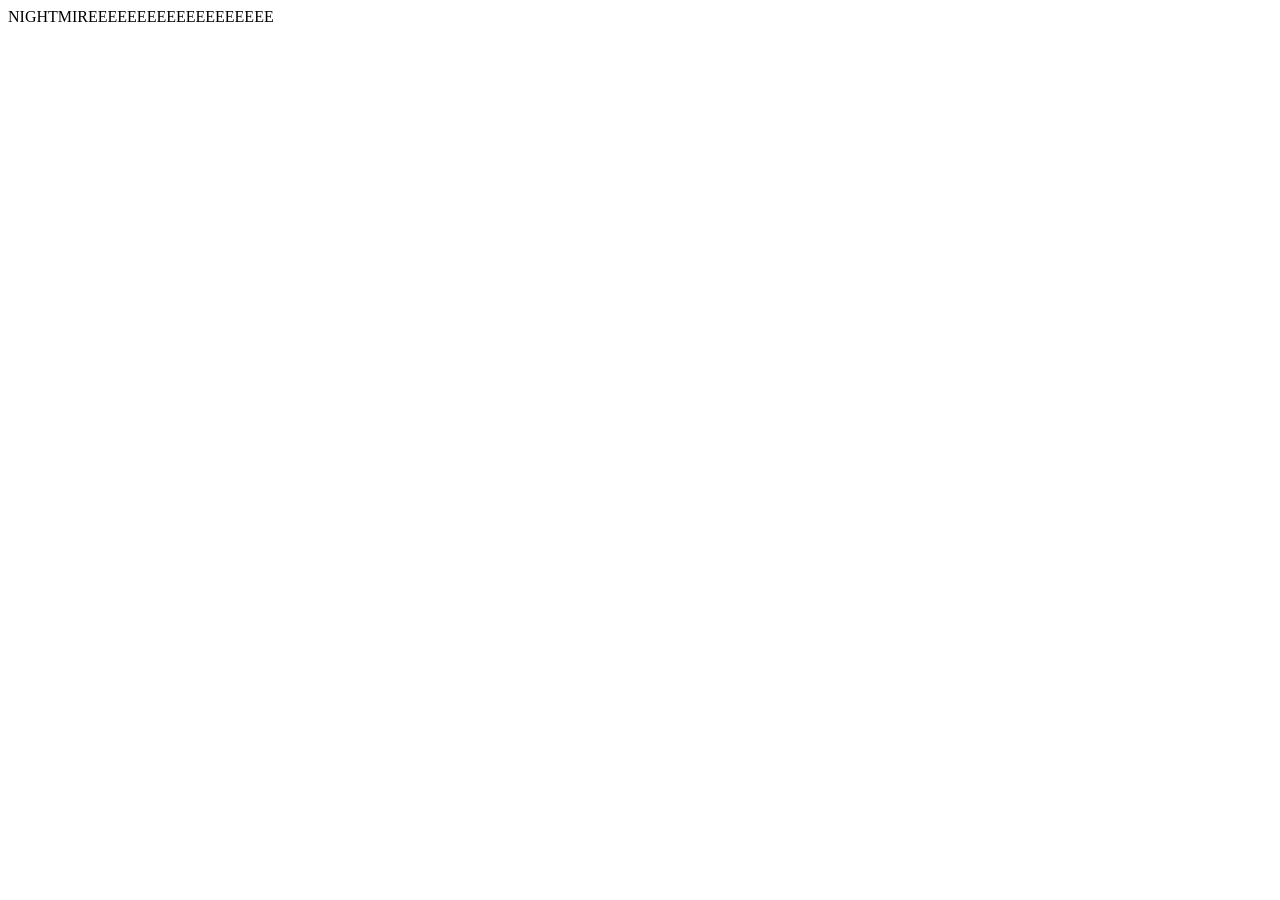
==== nightmire/index.html @ eb5f6745 "Add files via upload" ====
<!DOCTYPE html>
<html lang="en">
<head>
    <meta charset="UTF-8">
    <meta name="viewport" content="width=device-width, initial-scale=1.0">
    <title>NIGHT MIRE</title>
</head>
<body>
    NIGHTMIREEEEEEEEEEEEEEEEEEE
</body>
</html>
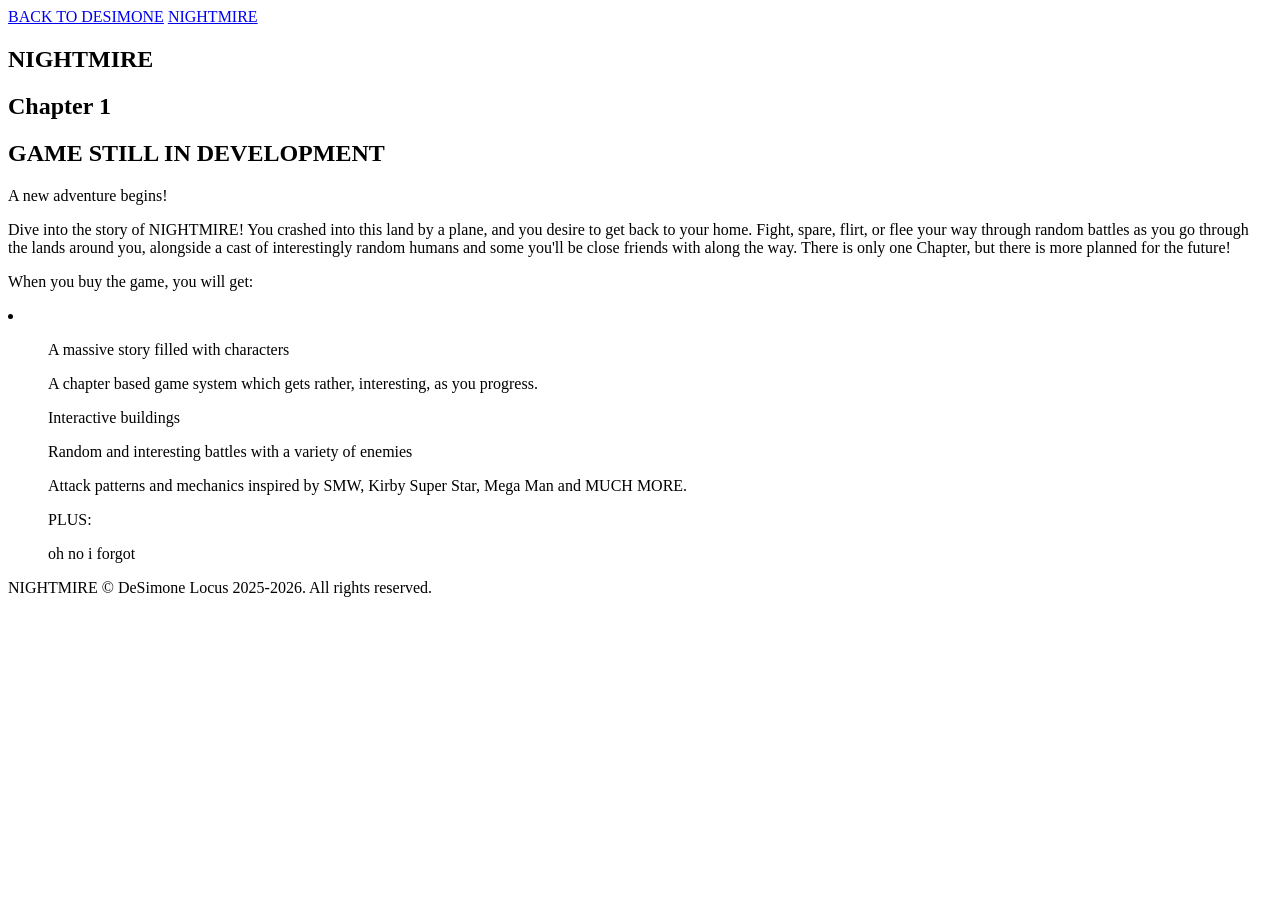
==== commit 864d7f5e: "Update index.html" ====
--- a/nightmire/index.html
+++ b/nightmire/index.html
@@ -4,8 +4,37 @@
     <meta charset="UTF-8">
     <meta name="viewport" content="width=device-width, initial-scale=1.0">
     <title>NIGHT MIRE</title>
+    <link rel="stylesheet" href="nightmire.css">
 </head>
 <body>
-    NIGHTMIREEEEEEEEEEEEEEEEEEE
+    <section id="nightmireheader">
+        <a href="https://desimoneanimations.com/">BACK TO DESIMONE</a>
+        <a href="https://desimoneanimations.com/nightmire/">NIGHTMIRE</a>
+    </section>
+    <section id="nightmire">
+    <h1>NIGHTMIRE</h1>
+    <h2>Chapter 1</h2>
+
+    <h2>GAME STILL IN DEVELOPMENT</h2>
+    </section>
+    <section id="nightmireinfo">
+    <p>A new adventure begins!</p>
+    <p>Dive into the story of NIGHTMIRE! You crashed into this land by a plane, and you desire to get back to your home. Fight, spare, flirt, or flee your way through random battles as you go through the lands around you, alongside a cast of interestingly random humans and some you'll be close friends with along the way. There is only one Chapter, but there is more planned for the future!</p>
+    <p>When you buy the game, you will get: </p>
+    <li>
+        <ul>A massive story filled with characters</ul>
+        <ul>A chapter based game system which gets rather, interesting, as you progress.</ul>
+        <ul>Interactive buildings</ul>
+        <ul>Random and interesting battles with a variety of enemies</ul>
+        <ul>Attack patterns and mechanics inspired by SMW, Kirby Super Star, Mega Man and MUCH MORE.</ul>
+        <ul>PLUS:</ul>
+        <ul>oh no i forgot</ul>
+    </li>
+    </section>
+
+    <section id="nmfooter">
+    <p id="tinytxt">NIGHTMIRE © DeSimone Locus 2025-2026. All rights reserved.</p>
+    </section>
+
 </body>
-</html>+</html>
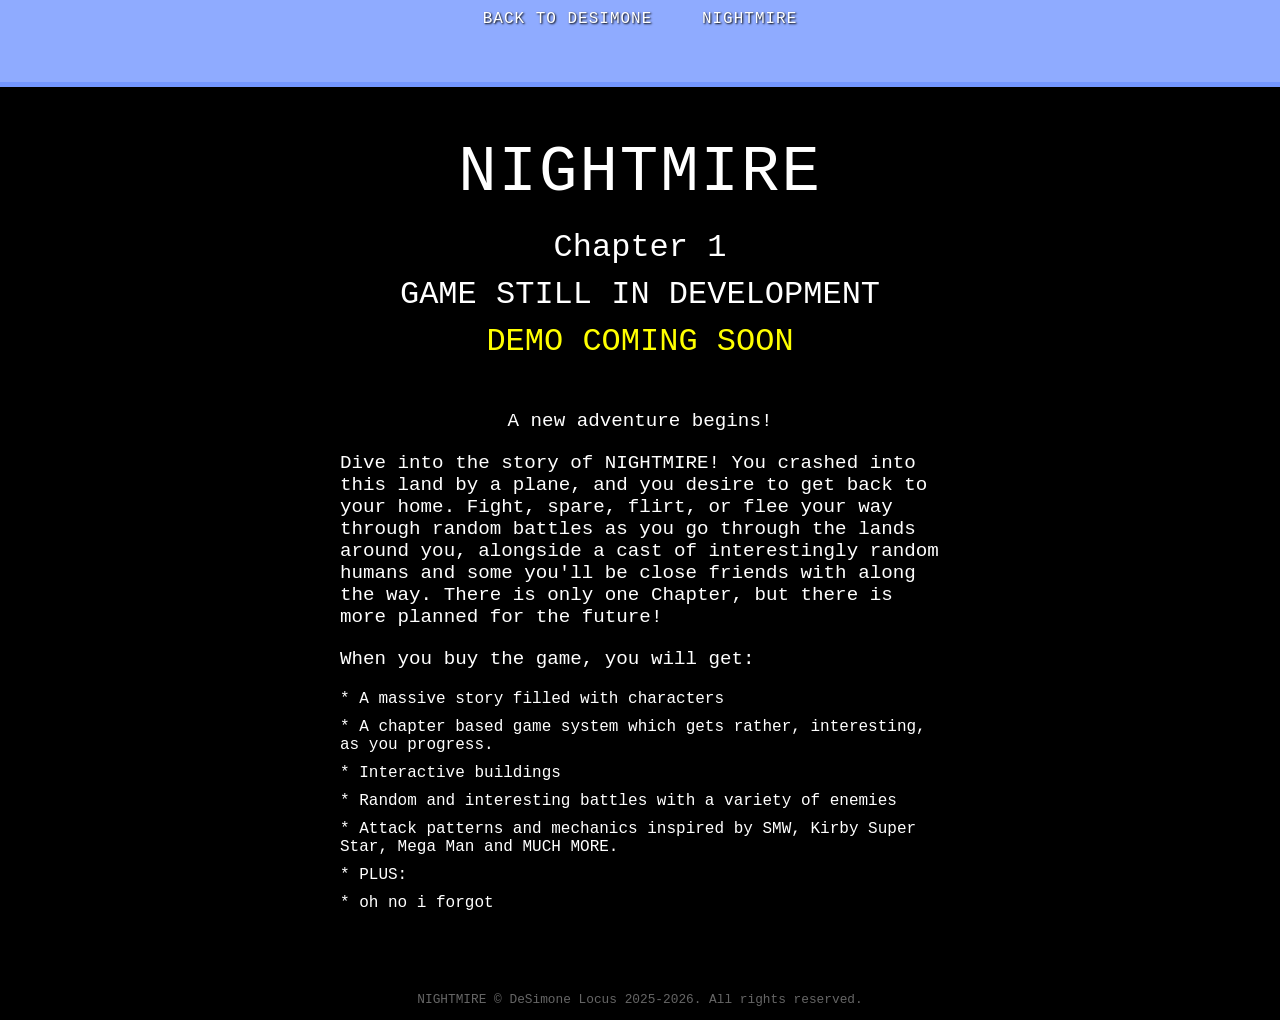
==== commit df5ac493: "Update index.html" ====
--- a/nightmire/index.html
+++ b/nightmire/index.html
@@ -10,30 +10,47 @@
     <section id="nightmireheader">
         <a href="https://desimoneanimations.com/">BACK TO DESIMONE</a>
         <a href="https://desimoneanimations.com/nightmire/">NIGHTMIRE</a>
+        <br>
+        <br>
+        <br>
+        <br>
     </section>
     <section id="nightmire">
-    <h1>NIGHTMIRE</h1>
-    <h2>Chapter 1</h2>
+        <h1>NIGHTMIRE</h1>
+        <h2>Chapter 1</h2>
 
-    <h2>GAME STILL IN DEVELOPMENT</h2>
+        <h2>GAME STILL IN DEVELOPMENT</h2>
+        <h2>DEMO COMING SOON</h2>
     </section>
     <section id="nightmireinfo">
-    <p>A new adventure begins!</p>
-    <p>Dive into the story of NIGHTMIRE! You crashed into this land by a plane, and you desire to get back to your home. Fight, spare, flirt, or flee your way through random battles as you go through the lands around you, alongside a cast of interestingly random humans and some you'll be close friends with along the way. There is only one Chapter, but there is more planned for the future!</p>
-    <p>When you buy the game, you will get: </p>
-    <li>
-        <ul>A massive story filled with characters</ul>
-        <ul>A chapter based game system which gets rather, interesting, as you progress.</ul>
-        <ul>Interactive buildings</ul>
-        <ul>Random and interesting battles with a variety of enemies</ul>
-        <ul>Attack patterns and mechanics inspired by SMW, Kirby Super Star, Mega Man and MUCH MORE.</ul>
-        <ul>PLUS:</ul>
-        <ul>oh no i forgot</ul>
-    </li>
+        <p>A new adventure begins!</p>
+        <p>Dive into the story of NIGHTMIRE! You crashed into this land by a plane, and you desire to get back to your home. Fight, spare, flirt, or flee your way through random battles as you go through the lands around you, alongside a cast of interestingly random humans and some you'll be close friends with along the way. There is only one Chapter, but there is more planned for the future!</p>
+        <p>When you buy the game, you will get: </p>
+        <li>
+            <ul>A massive story filled with characters</ul>
+            <ul>A chapter based game system which gets rather, interesting, as you progress.</ul>
+            <ul>Interactive buildings</ul>
+            <ul>Random and interesting battles with a variety of enemies</ul>
+            <ul>Attack patterns and mechanics inspired by SMW, Kirby Super Star, Mega Man and MUCH MORE.</ul>
+            <ul>PLUS:</ul>
+            <ul>oh no i forgot</ul>
+        </li>
     </section>
+    
+    <!--
+    <section id="screenshots">
+        <li>
+            <ul>
+                <div id="screenshot">
+                    <img src="assets/images/game/ss1.png" alt="Trainset">
+                </div>
+            </ul>
+        </li>
+    </section>
+    -->
 
     <section id="nmfooter">
-    <p id="tinytxt">NIGHTMIRE © DeSimone Locus 2025-2026. All rights reserved.</p>
+        <p id="tinytxt">NIGHTMIRE © DeSimone Locus 2025-2026. All rights reserved.</p>
     </section>
 
 </body>
--- a/nightmire/nightmire.css
+++ b/nightmire/nightmire.css
@@ -0,0 +1,104 @@
+@font-face {
+    font-family: 'NightMireFont';
+    src: url('https://desimoneanimations.com/fonts/main.ttf') format('truetype');
+}
+
+body {
+    background-color: #000000;
+    color: #ffffff;
+    font-family: 'NightMireFont', "Courier New", Courier, monospace;
+    margin: 0;
+    text-align: center;
+}
+
+section#nightmireheader {
+    text-align: center;
+    margin-bottom: 50px;
+    padding-top: 10px;
+    background-color: #8fabff;
+    border-bottom: #7497ff 5px solid;
+}
+
+section#nightmireheader a {
+    color: #ffffff;
+    text-shadow: #000000 1px 1px 2px;
+    text-decoration: none;
+    font-size: 1rem;
+    margin: 0 20px;
+    letter-spacing: 1px;
+}
+
+section#nightmireheader a:hover {
+    color: #ffffff;
+}
+
+section#nightmire {
+    margin-bottom: 50px;
+}
+
+section#nightmire h1 {
+    font-size: 4rem;
+    margin: 0 0 20px 0;
+    font-weight: normal;
+    letter-spacing: 2px;
+}
+
+section#nightmire h2 {
+    font-size: 2rem;
+    font-weight: normal;
+    margin: 10px 0;
+}
+
+section#nightmire h2:last-of-type {
+    color: #ffff00;
+}
+
+section#nightmireinfo {
+    max-width: 600px;
+    margin: 0 auto;
+    text-align: left;
+}
+
+section#nightmireinfo p {
+    font-size: 1.2rem;
+    margin-bottom: 20px;
+}
+
+section#nightmireinfo p:first-of-type {
+    text-align: center;
+}
+
+li {
+    list-style-type: none;
+    padding: 0;
+    margin: 0;
+}
+
+ul {
+    display: list-item;
+    list-style-type: none;
+    margin: 10px 0;
+    padding: 0;
+}
+
+ul::before {
+    content: "* ";
+    color: #ffffff;
+}
+
+section#nmfooter {
+    margin-top: 80px;
+}
+
+p#tinytxt {
+    font-size: 0.8rem;
+    color: #666666;
+}
+
+#screenshot {
+    max-width: 100%;
+    height: auto;
+    border: 2px solid #ffffff;
+    border-radius: 10px;
+    margin-top: 20px;
+}
